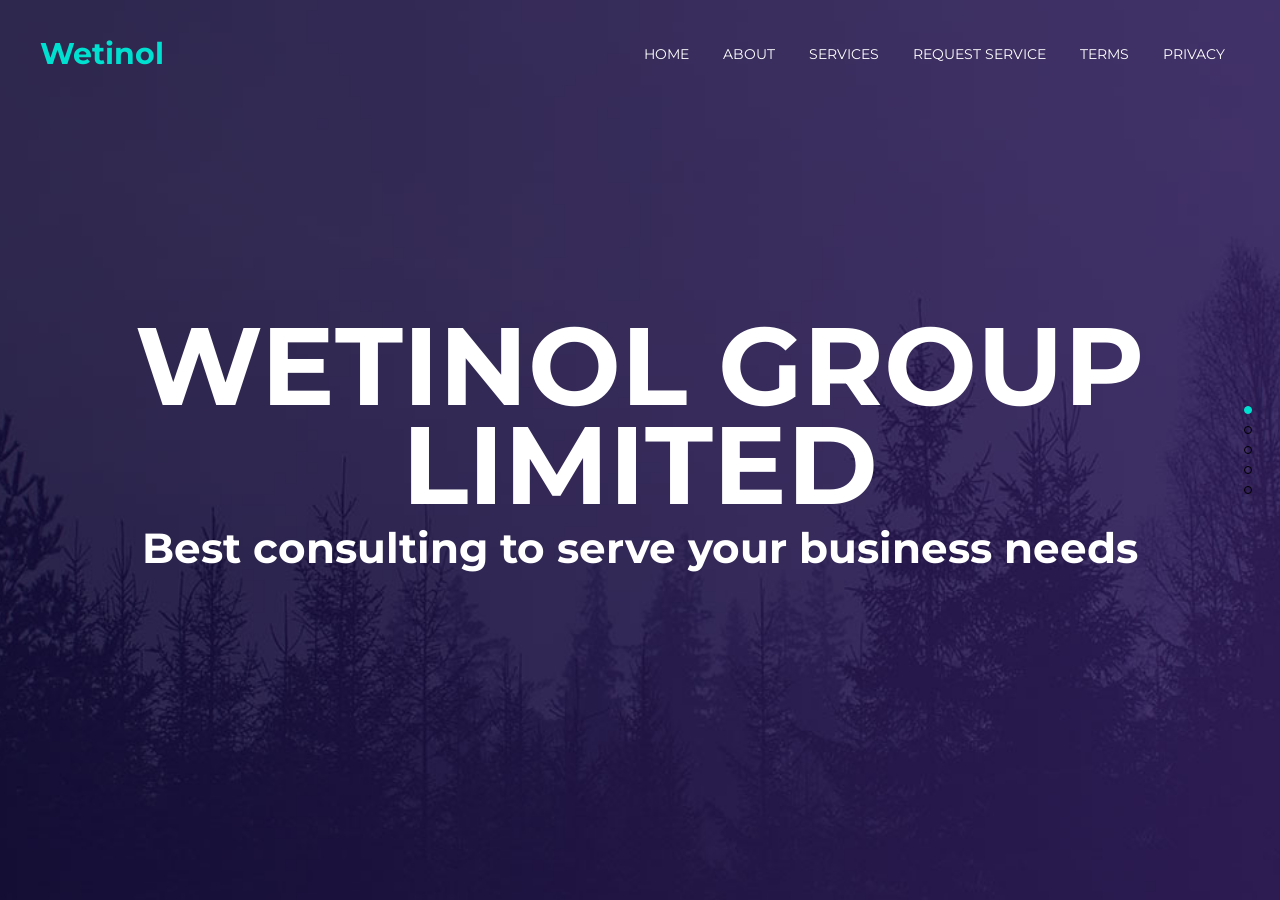
==== index.html @ 094599b5 "full_desktop" ====
<!DOCTYPE html>
<html lang="en">

<head>
    <meta charset="UTF-8">
    <meta name="viewport" content="width=device-width, initial-scale=1.0">
    <title>Wetinol</title>
    <link href="https://fonts.googleapis.com/css2?family=Montserrat:wght@800&display=swap" rel="stylesheet">
    <link rel="preconnect" href="https://fonts.gstatic.com">
    <link href="https://fonts.googleapis.com/css2?family=Montserrat&display=swap" rel="stylesheet">
    <link rel="stylesheet" href="css/jquery.pagepiling.css">
    <link rel="stylesheet" href="css/main.css">
    <link rel="stylesheet" href="css/tearms.css">
</head>


<body>

    <header class="header">

        <div class="container">
            <div class="header__inner">
                <div class="header__logo">
                    <a href="index.html">Wetinol</a>
                </div>
                <nav id="myMenu" class="nav">
                    <a class="nav__link" href="index.html">Home</a>
                    <a class="nav__link" href="#">About</a>
                    <a class="nav__link" href="#">Services</a>
                    <a class="nav__link" href="#">Request Service</a>
                    <a class="nav__link" href="#">Terms</a>
                    <a class="nav__link" href="privacy.html">Privacy</a>
                </nav>
            </div>
        </div>


    </header>

    <div id="pagepiling">

        <!-- Первая секция - НАЧАЛО -->

        <div class="section">
            <div class="top-block">
                <div class="container">
                    <h1 class="top-block__title">
                        WETINOL GROUP LIMITED
                    </h1>
                    <h2 class="top-block__suptitle">Best consulting to serve your
                        business needs</h2>
                </div>
            </div>
        </div>

        <!-- Первая секция - КОНЕЦ -->


        <!-- Вторая секция - НАЧАЛО -->

        <div class="section">
            <div class="block__about">
                <div class="container">
                    <div class="container__about">
                        <div class="container__item">
                            <svg class="about__icon" preserveAspectRatio="xMidYMid meet" data-bbox="5.1 5.1 189.8 189.8"
                                version="1.1" xmlns="http://www.w3.org/2000/svg" viewBox="5.1 5.1 189.8 189.8"
                                role="img">
                                <g>
                                    <path class="st0" d="M100,5.1C47.6,5.1,5.1,47.6,5.1,100c0,52.4,42.5,94.9,94.9,94.9c52.4,0,94.9-42.5,94.9-94.9
                        C194.9,47.6,152.4,5.1,100,5.1z M100,160.4c-33.3,0-60.4-27-60.4-60.4c0-33.3,27-60.4,60.4-60.4c33.3,0,60.4,27,60.4,60.4
                        C160.4,133.3,133.3,160.4,100,160.4z"></path>
                                </g>
                            </svg>
                            <h3 class="title">Variety of service</h3>
                            <p class="text">Check a wide range of services we provide and choose the
                                one that your business is in deep need of.</p>
                        </div>
                        <div class="container__item">
                            <svg class="about__icon" preserveAspectRatio="xMidYMid meet"
                                data-bbox="5.137 5.637 188.725 188.725" version="1.1" xmlns="http://www.w3.org/2000/svg"
                                viewBox="5.137 5.637 188.725 188.725" role="img">
                                <g>
                                    <path class="st0" d="M149.8,80l37.8-37.8c8.3-8.3,8.3-21.9,0-30.3s-21.9-8.3-30.3,0l-37.8,37.8c-8.3,8.3-8.3,21.9,0,30.3
                            S141.4,88.3,149.8,80z"></path>
                                    <path class="st0" d="M49.2,120l-37.8,37.8c-8.3,8.3-8.3,21.9,0,30.3s21.9,8.3,30.3,0l37.8-37.8c8.3-8.3,8.3-21.9,0-30.3
                            S57.6,111.7,49.2,120z"></path>
                                    <path class="st0" d="M149.8,120c-8.3-8.3-21.9-8.3-30.3,0s-8.3,21.9,0,30.3l37.8,37.8c8.3,8.3,21.9,8.3,30.3,0s8.3-21.9,0-30.3
                            L149.8,120z"></path>
                                    <path class="st0" d="M41.7,12c-8.3-8.3-21.9-8.3-30.3,0s-8.3,21.9,0,30.3L49.2,80c8.3,8.3,21.9,8.3,30.3,0s8.3-21.9,0-30.3L41.7,12
                            z"></path>
                                </g>
                            </svg>
                            <h3 class="title">Our vision</h3>
                            <p class="text">Take care of administrative part of your business to help you focus
                                on the creation of your
                                product and competitive advantage.</p>
                        </div>
                        <div class="container__item">
                            <svg class="about__icon" preserveAspectRatio="xMidYMid meet" data-bbox="1 1 198 198"
                                version="1.1" xmlns="http://www.w3.org/2000/svg" viewBox="1 1 198 198" role="img">
                                <g>
                                    <path class="st0" d="M181.9,83H117V18.1C117,8.7,109.4,1,100,1c-9.4,0-17,7.7-17,17.1V83H18.1C8.7,83,1,90.6,1,100
                        c0,9.4,7.7,17,17.1,17H83v64.9c0,9.4,7.6,17.1,17,17.1c9.4,0,17-7.7,17-17.1V117h64.9c9.4,0,17.1-7.6,17.1-17
                        C199,90.6,191.3,83,181.9,83z"></path>
                                </g>
                            </svg>
                            <h3 class="title">Who can we help?</h3>
                            <p class="text">We focus on helping businesses from IT industry (mobile
                                app development, websites management, etc.) with their operations.</p>
                        </div>
                    </div>
                </div>
            </div>
        </div>

        <!-- Вторая секция - КОНЕЦ -->

        <!-- Третья секция - НАЧАЛО -->

        <div class="section">
            <div class="block__services">
                <div class="container">
                    <div class="container__services">
                        <div class="container__item__services">
                            <svg class="about__icon" version="1.1" id="Layer_1" xmlns="http://www.w3.org/2000/svg"
                                xmlns:xlink="http://www.w3.org/1999/xlink" x="0px" y="0px" viewBox="0 0 512.001 512.001"
                                style="enable-background:new 0 0 512.001 512.001;" xml:space="preserve">
                                <g>
                                    <g>
                                        <path d="M269.402,201.258c-36.341,0-65.908,29.567-65.908,65.908c0,36.343,29.567,65.909,65.908,65.909
			c36.344,0,65.911-29.567,65.911-65.909C335.312,230.825,305.746,201.258,269.402,201.258z M269.402,308.136
			c-22.591,0-40.969-18.379-40.969-40.97s18.379-40.969,40.969-40.969c22.591,0,40.971,18.379,40.971,40.969
			S291.994,308.136,269.402,308.136z" />
                                    </g>
                                </g>
                                <g>
                                    <g>
                                        <path d="M510.298,153.212c4.854-35.67-0.718-66.01-16.116-88.421c2.52-5.563,3.935-11.729,3.935-18.223
			c0-24.443-19.885-44.329-44.329-44.329c-16.518,0-30.946,9.089-38.571,22.521c-41.761-2.087-92.892,13.258-145.817,43.833
			C179.038,16.37,97.225,10.097,54.785,52.552C36.34,70.997,26.787,97.389,26.831,129.274C11.065,136.075,0,151.765,0,169.996
			c0,24.443,19.886,44.329,44.329,44.329c0.257,0,0.51-0.015,0.766-0.02c6.818,17.34,15.442,35.057,25.73,52.862
			C18.602,357.528,12.33,439.341,54.783,481.781c18.729,18.734,45.116,27.982,76.527,27.981
			c39.774-0.001,87.601-14.843,138.089-44.02c50.492,29.18,98.314,44.02,138.092,44.02c31.41,0,57.805-9.247,76.536-27.978
			c42.45-42.451,36.167-124.268-16.07-214.624C490.933,227.386,505.548,188.12,510.298,153.212z M453.788,27.178
			c10.691,0,19.39,8.699,19.39,19.39c0,10.691-8.699,19.39-19.39,19.39s-19.39-8.699-19.39-19.39S443.096,27.178,453.788,27.178z
			 M409.567,49.511c1.521,23.075,20.767,41.387,44.221,41.387c8.491,0,16.429-2.404,23.177-6.56
			c9.231,16.76,12.215,39.108,8.622,65.513c-3.856,28.343-15.083,60.193-32.658,93.024c-20.036-30.388-44.115-59.724-71.812-87.423
			c-27.696-27.696-57.041-51.781-87.445-71.834C336.244,60.79,376.448,48.95,409.567,49.511z M44.329,189.386
			c-10.691,0-19.39-8.698-19.39-19.39c0-10.691,8.699-19.39,19.39-19.39c10.691,0,19.39,8.699,19.39,19.39
			C63.72,180.687,55.021,189.386,44.329,189.386z M68.976,206.822c11.861-7.964,19.683-21.498,19.683-36.826
			c0-21.903-15.974-40.137-36.881-43.691c0.505-23.761,7.542-43.018,20.642-56.119c31.886-31.895,98.414-26.287,172.688,13.445
			c-30.398,20.05-59.734,44.131-87.424,71.821c-27.694,27.694-51.776,57.033-71.826,87.432
			C79.345,230.718,73.708,218.664,68.976,206.822z M72.417,464.147c-31.895-31.885-26.287-98.414,13.445-172.686
			c20.049,30.397,44.13,59.733,71.821,87.424c27.691,27.69,57.027,51.771,87.424,71.821
			C170.833,490.435,104.306,496.043,72.417,464.147z M175.319,361.249c-29.709-29.708-55.052-61.328-75.421-94.082
			c20.367-32.753,45.711-64.372,75.421-94.082c29.709-29.709,61.328-55.053,94.082-75.421
			c32.753,20.369,64.373,45.712,94.082,75.421c29.718,29.719,55.058,61.337,75.409,94.082c-20.35,32.743-45.69,64.363-75.409,94.082
			c-29.709,29.709-61.329,55.053-94.082,75.421C236.648,416.302,205.027,390.958,175.319,361.249z M466.392,464.148
			c-31.896,31.893-98.427,26.287-172.7-13.443c30.397-20.049,59.733-44.13,87.424-71.821c27.699-27.699,51.776-57.035,71.811-87.421
			C492.668,365.731,498.283,432.259,466.392,464.148z" />
                                    </g>
                                </g>
                                <g>
                                </g>
                                <g>
                                </g>
                                <g>
                                </g>
                                <g>
                                </g>
                                <g>
                                </g>
                                <g>
                                </g>
                                <g>
                                </g>
                                <g>
                                </g>
                                <g>
                                </g>
                                <g>
                                </g>
                                <g>
                                </g>
                                <g>
                                </g>
                                <g>
                                </g>
                                <g>
                                </g>
                                <g>
                                </g>
                            </svg>
                            <h3 class="title">Utilities, maintenance, internet</h3>
                            <p class="text">You don’t usually pay attention to these that much till one of them breaks
                                down. We will ensure your stable work.</p>
                        </div>
                        <div class="container__item__services">
                            <svg class="about__icon" version="1.1" id="Layer_1" xmlns="http://www.w3.org/2000/svg"
                                xmlns:xlink="http://www.w3.org/1999/xlink" x="0px" y="0px" viewBox="0 0 512 512"
                                style="enable-background:new 0 0 512 512;" xml:space="preserve">
                                <g>
                                    <g>
                                        <path d="M512,89.745C512,40.26,471.74,0,422.255,0c-26.09,0-49.607,11.198-66.02,29.031
			C323.628,14.307,288.815,6.826,252.587,6.826C113.31,6.826,0,120.137,0,259.413S113.31,512,252.587,512
			s252.587-113.31,252.587-252.587c0-36.229-7.48-71.041-22.205-103.649C500.802,139.351,512,115.835,512,89.745z M422.255,25.259
			c35.558,0,64.487,28.929,64.487,64.487c0,35.558-28.929,64.487-64.487,64.487s-64.487-28.929-64.487-64.487
			C357.768,54.187,386.697,25.259,422.255,25.259z M252.587,486.741c-125.349,0-227.328-101.979-227.328-227.328
			S127.238,32.085,252.587,32.085c31.077,0,60.993,6.096,89.123,18.131c-5.881,11.935-9.199,25.35-9.199,39.53
			c0,49.486,40.26,89.744,89.745,89.744c14.18,0,27.595-3.319,39.53-9.199c12.033,28.129,18.129,58.044,18.129,89.123
			C479.915,384.762,377.936,486.741,252.587,486.741z" />
                                    </g>
                                </g>
                                <g>
                                    <g>
                                        <path d="M455.773,77.116h-67.035c-6.974,0-12.629,5.654-12.629,12.629c0,6.975,5.654,12.629,12.629,12.629h67.035
			c6.974,0,12.629-5.654,12.629-12.629C468.402,82.77,462.747,77.116,455.773,77.116z" />
                                    </g>
                                </g>
                                <g>
                                    <g>
                                        <path
                                            d="M330.184,304.615c-0.284-0.021-29.416,1.632-39.988-31.294c5.768-4.406,11.113-9.845,15.875-16.293
			c10.223-13.841,16.889-31.092,19.418-49.746c0.724-0.859,1.331-1.839,1.79-2.93c4.38-10.431,6.601-21.565,6.601-33.09
			c0-44.388-33.609-80.501-74.92-80.501c-10.607,0-20.9,2.387-30.631,7.099c-3.589,0.322-7.107,0.977-10.49,1.955
			c-34.616,10.001-54.211,51.735-43.68,93.032c1.057,4.144,2.402,8.218,3.997,12.11c0.433,1.057,1.014,2.007,1.697,2.85
			c3.937,28.114,17.099,51.604,35.147,65.399c-8.731,32.683-39.724,31.388-40.005,31.408c-29.837,0.96-53.817,25.513-53.817,55.579
			v36.326c0,13.642,11.099,24.741,24.741,24.741h213.324c13.642,0,24.741-11.099,24.741-24.741v-36.326
			C383.984,330.134,360.012,305.583,330.184,304.615z M224.149,121.655c2.464-0.712,5.073-1.134,7.757-1.257
			c1.667-0.076,3.296-0.517,4.774-1.292c7.086-3.723,14.582-5.611,22.279-5.611c27.253,0,49.681,23.249,51.98,52.768
			c-5.669-3.567-12.37-5.639-19.549-5.639h-51.436c-2.23,0-4.346-0.698-6.116-2.021c-1.517-1.133-2.689-2.652-3.388-4.396
			c-2.104-5.239-7.304-8.526-12.935-8.157c-5.657,0.36-10.415,4.289-11.843,9.775c-2.16,8.3-5.974,16.095-11.105,22.929
			C191.163,152.267,203.402,127.649,224.149,121.655z M202.279,204.025c8.012-7.483,14.608-16.383,19.381-26.201
			c5.422,3.626,11.71,5.533,18.295,5.533h51.436c5.442,0,10.163,3.106,12.511,7.633c-0.191,29.817-12.848,55.435-30.856,66.673
			c-0.572,0.274-8.891,6.087-20.415,6.087C228.273,263.75,206.861,237.915,202.279,204.025z M286.186,310.09
			c-9.668,7.032-21.4,10.923-33.555,10.923c-12.175,0-23.926-3.902-33.603-10.956c7.509-7.105,13.279-16.046,16.571-26.121
			c5.474,1.663,11.176,2.547,17.029,2.547c5.797,0,11.47-0.871,16.954-2.511C272.885,294.048,278.665,302.987,286.186,310.09z
			 M361.254,396.52h-0.003c0,1.108-0.9,2.008-2.008,2.008H145.919c-1.108,0-2.008-0.9-2.008-2.008v-36.326
			c0-18.137,14.755-32.892,32.892-32.892c0.261,0,13.943-0.784,22.071-4.389c14.616,13.328,33.782,20.833,53.758,20.833
			c19.963,0,39.119-7.498,53.733-20.812c8.914,4.03,21.731,4.369,21.997,4.369c18.136,0,32.892,14.755,32.892,32.892V396.52z" />
                                    </g>
                                </g>
                                <g>
                                </g>
                                <g>
                                </g>
                                <g>
                                </g>
                                <g>
                                </g>
                                <g>
                                </g>
                                <g>
                                </g>
                                <g>
                                </g>
                                <g>
                                </g>
                                <g>
                                </g>
                                <g>
                                </g>
                                <g>
                                </g>
                                <g>
                                </g>
                                <g>
                                </g>
                                <g>
                                </g>
                                <g>
                                </g>
                            </svg>
                            <h3 class="title">Managerial accounting</h3>
                            <p class="text">You don’t have to remember all the accounting rules and terms. Our finance
                                and accounting team knows how to do it faster and better for you!</p>
                        </div>
                        <div class="container__item__services">
                            <svg class="about__icon" version="1.1" id="Layer_1" xmlns="http://www.w3.org/2000/svg"
                                xmlns:xlink="http://www.w3.org/1999/xlink" x="0px" y="0px" viewBox="0 0 511.999 511.999"
                                style="enable-background:new 0 0 511.999 511.999;" xml:space="preserve">
                                <g>
                                    <g>
                                        <path d="M430.475,0H133.634c-35.008,0-63.488,28.482-63.488,63.49v385.02c0,35.009,28.481,63.49,63.49,63.49h296.84
			c6.284,0,11.379-5.094,11.379-11.379c0-0.241-0.022-0.477-0.036-0.715c0.015-0.238,0.036-0.473,0.036-0.715v-383.59V11.379
			C441.854,5.094,436.758,0,430.475,0z M122.256,487.614c-16.938-4.939-29.352-20.593-29.352-39.103V112.144
			c8.266,6.931,18.317,11.789,29.352,13.795V487.614z M133.634,104.221c-22.459,0-40.731-18.273-40.731-40.731
			s18.273-40.731,40.731-40.731h248.188c-9.251,11.033-14.836,25.24-14.836,40.731s5.585,29.698,14.836,40.731h-25.307h-63.669
			H133.634z M345.134,126.98v66.762l-13.588-10.118c-4.035-3.005-9.564-3.004-13.599,0.005l-13.724,10.234V126.98H345.134z
			 M419.096,489.241H145.013V126.98h136.452v89.563c0,4.305,2.429,8.241,6.277,10.171c1.614,0.81,3.361,1.208,5.101,1.208
			c2.408,0,4.801-0.764,6.805-2.258l25.108-18.724l24.962,18.588c3.452,2.571,8.059,2.973,11.903,1.042
			c3.846-1.931,6.273-5.866,6.273-10.169v-89.422h51.202V489.241z M419.096,102.593C402.158,97.655,389.743,82,389.743,63.489
			s12.415-34.164,29.352-39.102V102.593z" />
                                    </g>
                                </g>
                                <g>
                                    <g>
                                        <path d="M337.873,272.456H226.235c-6.285,0-11.379,5.094-11.379,11.379c0,6.286,5.096,11.379,11.379,11.379h111.638
			c6.284,0,11.379-5.094,11.379-11.379S344.156,272.456,337.873,272.456z" />
                                    </g>
                                </g>
                                <g>
                                    <g>
                                        <path d="M369.673,343.765H194.435c-6.285,0-11.379,5.094-11.379,11.379s5.094,11.379,11.379,11.379h175.238
			c6.284,0,11.379-5.094,11.379-11.379S375.958,343.765,369.673,343.765z" />
                                    </g>
                                </g>
                                <g>
                                </g>
                                <g>
                                </g>
                                <g>
                                </g>
                                <g>
                                </g>
                                <g>
                                </g>
                                <g>
                                </g>
                                <g>
                                </g>
                                <g>
                                </g>
                                <g>
                                </g>
                                <g>
                                </g>
                                <g>
                                </g>
                                <g>
                                </g>
                                <g>
                                </g>
                                <g>
                                </g>
                                <g>
                                </g>
                            </svg>
                            <h3 class="title">Assistance with corporate governance</h3>
                            <p class="text">We have plenty of corporate administrators as our partners and we have a
                                huge experience in conducting international and worldwide businesses.</p>
                        </div>
                        <div class="container__item__services">
                            <svg class="about__icon" version="1.1" id="Layer_1" xmlns="http://www.w3.org/2000/svg"
                                xmlns:xlink="http://www.w3.org/1999/xlink" x="0px" y="0px" viewBox="0 0 512.002 512.002"
                                style="enable-background:new 0 0 512.002 512.002;" xml:space="preserve">
                                <g>
                                    <g>
                                        <path d="M72.434,97.054c-16.334,0-29.624,13.29-29.624,29.624c0,16.335,13.29,29.625,29.624,29.625s29.624-13.29,29.624-29.625
			C102.058,110.344,88.768,97.054,72.434,97.054z M72.434,134.991c-4.584,0-8.313-3.73-8.313-8.314s3.729-8.313,8.313-8.313
			c4.584,0,8.313,3.728,8.313,8.313S77.017,134.991,72.434,134.991z" />
                                    </g>
                                </g>
                                <g>
                                    <g>
                                        <path d="M491.813,187.618v-75.237c0-14.565-11.853-26.43-26.432-26.447l-333.163-0.167c-2.603-3.786-5.579-7.359-8.926-10.66
			C109.384,61.39,90.973,53.966,71.409,54.255C32.267,54.797,0.234,87.091,0.001,126.241c-0.068,11.602,2.674,23.157,7.93,33.42
			c0.104,0.204,17.329,29.086,17.329,29.086v242.348c0,14.577,11.86,26.437,26.432,26.437l413.663,0.224
			c14.589,0,26.458-11.865,26.458-26.448V291.324c0,0,12.153-20.381,12.257-20.586c5.188-10.129,7.931-21.534,7.931-32.982
			C512,218.887,504.835,201.169,491.813,187.618z M418.955,107.222l-51.448,51.448l-51.5-51.5L418.955,107.222z M353.943,172.233
			l-89.665,89.665l-32.784-32.784c-0.002-0.002-0.003-0.003-0.005-0.005s-0.003-0.003-0.005-0.005l-24.592-24.592l89.665-89.664
			L353.943,172.233z M175.387,298.777l49.322-49.322l63.367,63.367l-49.322,49.322L175.387,298.777z M187.409,337.923
			l-55.327,55.326l-44.332-44.333l55.326-55.326L187.409,337.923z M136.932,159.661c5.188-10.129,7.931-21.534,7.931-32.982
			c0-6.725-0.928-13.298-2.686-19.596l134.953,0.068l-83.799,83.799l-30.007-30.007c-3.746-3.744-9.817-3.744-13.563,0
			c-3.745,3.745-3.745,9.818,0,13.564l61.386,61.386l-49.322,49.322l-39.946-39.946c-3.745-3.744-9.817-3.744-13.563,0
			c-3.745,3.746-3.745,9.818,0,13.564l21.196,21.196l-82.94,82.939V224.465l7.568,12.684c3.881,6.504,10.719,10.387,18.292,10.387
			s14.411-3.883,18.292-10.386C90.723,237.149,136.828,159.865,136.932,159.661z M26.75,149.652
			c-3.657-7.251-5.487-15.082-5.438-23.284c0.164-27.63,22.769-50.421,50.39-50.804c13.817-0.17,26.808,5.036,36.624,14.717
			c3.38,3.334,6.224,7.059,8.518,11.065c0.099,0.191,0.209,0.374,0.32,0.557c4.165,7.492,6.388,15.956,6.388,24.777
			c0,8.091-1.83,15.818-5.439,22.974L72.443,226.23L26.75,149.652z M51.698,436.221c-2.826,0-5.125-2.298-5.125-5.125v-41.002
			l27.614-27.614l73.793,73.794L51.698,436.221z M175.12,436.287l-29.476-29.476l55.327-55.326l84.861,84.862L175.12,436.287z
			 M252.317,375.706l49.322-49.322l35.816,35.816l-49.322,49.322L252.317,375.706z M312.972,436.362l-11.277-11.277l49.322-49.322
			l60.653,60.653L312.972,436.362z M465.361,436.444l-26.55-0.014l-74.23-74.23l22.341-22.341c3.746-3.746,3.746-9.818,0-13.564
			c-3.745-3.744-9.817-3.744-13.563,0l-22.342,22.342l-42.592-42.592c-0.002-0.002-0.003-0.003-0.005-0.005
			c-0.002-0.002-0.003-0.003-0.005-0.005l-30.573-30.574l36.354-36.354l18.838,18.838c2.081,2.08,4.808,3.121,7.535,3.121
			s5.455-1.041,7.535-3.121c4.161-4.161,4.161-10.908,0-15.071l-18.838-18.838l116.8-116.8l19.297,0.01
			c2.832,0.003,5.137,2.307,5.137,5.135v59.841c-9.847-4.663-20.706-7.058-31.956-6.888c-39.142,0.543-71.174,32.835-71.406,71.986
			c-0.068,11.602,2.674,23.157,7.93,33.42c0.104,0.203,46.209,77.488,46.209,77.488c3.881,6.504,10.719,10.387,18.293,10.387
			c7.573,0,14.411-3.882,18.291-10.386l12.64-21.185v104.265h0.003C470.501,434.14,468.192,436.444,465.361,436.444z M485.25,260.73
			l-13.449,22.55c-0.004,0.009-0.011,0.017-0.015,0.026l-32.207,54.001l-45.691-76.578c-3.657-7.251-5.487-15.082-5.438-23.284
			c0.163-27.63,22.769-50.42,50.391-50.803c13.79-0.188,26.807,5.035,36.622,14.716c9.818,9.683,15.226,22.61,15.226,36.399
			C490.689,245.848,488.859,253.575,485.25,260.73z" />
                                    </g>
                                </g>
                                <g>
                                    <g>
                                        <path
                                            d="M439.571,208.133c-16.335,0-29.624,13.29-29.624,29.625c0,16.334,13.29,29.624,29.624,29.624
			c16.335,0,29.624-13.29,29.624-29.624C469.195,221.421,455.906,208.133,439.571,208.133z M439.571,246.069
			c-4.584,0-8.313-3.728-8.313-8.313s3.728-8.314,8.313-8.314s8.313,3.73,8.313,8.314S444.155,246.069,439.571,246.069z" />
                                    </g>
                                </g>
                                <g>
                                </g>
                                <g>
                                </g>
                                <g>
                                </g>
                                <g>
                                </g>
                                <g>
                                </g>
                                <g>
                                </g>
                                <g>
                                </g>
                                <g>
                                </g>
                                <g>
                                </g>
                                <g>
                                </g>
                                <g>
                                </g>
                                <g>
                                </g>
                                <g>
                                </g>
                                <g>
                                </g>
                                <g>
                                </g>
                            </svg>

                            <h3 class="title">Rent of premises</h3>
                            <p class="text">Can’t find a good place for your team? We will find a perfect working space
                                for every kind of team.</p>
                        </div>
                        <div class="container__item__services">
                            <svg class="about__icon" version="1.1" id="Layer_1" xmlns="http://www.w3.org/2000/svg"
                                xmlns:xlink="http://www.w3.org/1999/xlink" x="0px" y="0px" viewBox="0 0 511.999 511.999"
                                style="enable-background:new 0 0 511.999 511.999;" xml:space="preserve">
                                <g>
                                    <g>
                                        <path d="M509.273,298.297l-32.658-116.62c-6.306-22.534-21.891-41.531-42.76-52.122c-20.87-10.592-45.406-11.956-67.32-3.739
                           c-16.022,6.013-29.628,16.583-39.338,30.558c0,0-0.046,0.037-0.14,0.037H185.45c-0.085,0-0.13-0.03-0.134-0.03
                           c-9.707-13.981-23.309-24.551-39.341-30.567c-21.915-8.211-46.453-6.85-67.321,3.742c-20.864,10.59-36.448,29.587-42.754,52.119
                           L3.242,298.296c-10.789,38.513,6.053,75.722,40.048,88.478c8.556,3.208,17.548,4.722,26.513,4.722
                           c29.164-0.001,58.001-16.026,70.304-41.855l15.67-32.794c9.656,12.936,25.042,20.962,41.742,20.962
                           c22.775,0,42.735-14.858,49.559-36.094h18.302c6.823,21.236,26.777,36.094,49.548,36.094c16.709,0,32.102-8.035,41.756-20.98
                           l15.708,32.8c7.92,16.626,21.687,29.581,38.764,36.476c17.078,6.896,35.982,7.134,53.232,0.668
                           c17.246-6.47,31.332-19.08,39.663-35.506C512.38,334.845,514.235,316.034,509.273,298.297z M485.259,341.736
                           c-5.94,11.709-15.98,20.698-28.27,25.309c-12.294,4.607-25.77,4.438-37.944-0.477c-12.173-4.916-21.986-14.149-27.641-26.02
                           l-21.904-45.739c-2.412-5.037-7.578-8.087-13.16-7.805c-5.561,0.295-10.355,3.873-12.212,9.115
                           c-4.37,12.334-16.105,20.621-29.199,20.621c-14.772,0-27.553-10.5-30.388-24.968c-1.264-6.447-6.942-11.127-13.501-11.127h-29.617
                           c-6.56,0-12.238,4.68-13.503,11.129c-2.835,14.466-15.621,24.966-30.4,24.966c-13.091,0-24.824-8.284-29.197-20.614
                           c-1.859-5.243-6.655-8.82-12.218-9.113c-5.575-0.299-10.749,2.775-13.157,7.816l-21.856,45.738
                           c-11.385,23.899-44.281,36.271-70.401,26.478c-23.884-8.961-35.05-34.895-27.159-63.067l32.659-116.624
                           c4.79-17.115,16.154-30.969,32.001-39.012c8.977-4.556,18.61-6.851,28.3-6.851c7.418,0,14.871,1.344,22.086,4.049
                           c12,4.504,22.178,12.407,29.432,22.856c3.95,5.687,10.47,9.082,17.44,9.082h141.606c6.969,0,13.487-3.392,17.435-9.075
                           c7.265-10.455,17.448-18.361,29.443-22.863c16.64-6.238,34.534-5.244,50.386,2.8c15.849,8.043,27.215,21.898,32.005,39.014
                           l32.657,116.62C492.521,316.618,491.197,330.028,485.259,341.736z" />
                                    </g>
                                </g>
                                <g>
                                    <g>
                                        <circle cx="396.962" cy="187.214" r="13.31" />
                                    </g>
                                </g>
                                <g>
                                    <g>
                                        <circle cx="396.962" cy="250.064" r="13.311" />
                                    </g>
                                </g>
                                <g>
                                    <g>
                                        <circle cx="365.537" cy="218.639" r="13.311" />
                                    </g>
                                </g>
                                <g>
                                    <g>
                                        <circle cx="428.388" cy="218.639" r="13.311" />
                                    </g>
                                </g>
                                <g>
                                    <g>
                                        <path d="M147.177,208.102h-18.653v-18.653c0-5.818-4.716-10.535-10.535-10.535c-5.818,0-10.535,4.716-10.535,10.535v18.653H88.801
                           c-5.818,0-10.535,4.716-10.535,10.535c0,5.818,4.716,10.535,10.535,10.535h18.653v18.653c0,5.818,4.716,10.535,10.535,10.535
                           c5.818,0,10.535-4.716,10.535-10.535v-18.653h18.653c5.818,0,10.535-4.716,10.535-10.535
                           C157.711,212.818,152.995,208.102,147.177,208.102z" />
                                    </g>
                                </g>
                                <g>
                                    <g>
                                        <path d="M232.033,208.102h-11.524c-5.818,0-10.535,4.716-10.535,10.535c0,5.818,4.716,10.535,10.535,10.535h11.524
                           c5.818,0,10.535-4.716,10.535-10.535C242.567,212.818,237.851,208.102,232.033,208.102z" />
                                    </g>
                                </g>
                                <g>
                                    <g>
                                        <path d="M291.993,208.102h-11.524c-5.818,0-10.535,4.716-10.535,10.535c0,5.818,4.716,10.535,10.535,10.535h11.524
                           c5.818,0,10.535-4.716,10.535-10.535C302.528,212.818,297.811,208.102,291.993,208.102z" />
                                    </g>
                                </g>
                                <g>
                                    <g>
                                        <path d="M197.52,264.538c-11.696,0-21.211,9.515-21.211,21.211c0,11.697,9.515,21.212,21.211,21.212
                           c11.697,0,21.212-9.515,21.212-21.212C218.731,274.053,209.216,264.538,197.52,264.538z M197.52,291.159
                           c-2.982,0-5.409-2.426-5.409-5.41c0-2.982,2.426-5.409,5.409-5.409c2.983,0,5.41,2.426,5.41,5.409
                           C202.929,288.732,200.503,291.159,197.52,291.159z" />
                                    </g>
                                </g>
                                <g>
                                    <g>
                                        <path d="M314.927,264.538c-11.696,0-21.211,9.515-21.211,21.211c0,11.697,9.515,21.212,21.211,21.212
                           c11.696,0,21.211-9.515,21.211-21.212C336.138,274.053,326.623,264.538,314.927,264.538z M314.927,291.159
                           c-2.982,0-5.409-2.426-5.409-5.41c0-2.982,2.426-5.409,5.409-5.409s5.409,2.426,5.409,5.409
                           C320.336,288.732,317.91,291.159,314.927,291.159z" />
                                    </g>
                                </g>
                                <g>
                                </g>
                                <g>
                                </g>
                                <g>
                                </g>
                                <g>
                                </g>
                                <g>
                                </g>
                                <g>
                                </g>
                                <g>
                                </g>
                                <g>
                                </g>
                                <g>
                                </g>
                                <g>
                                </g>
                                <g>
                                </g>
                                <g>
                                </g>
                                <g>
                                </g>
                                <g>
                                </g>
                                <g>
                                </g>
                            </svg>
                            <h3 class="title">Meals and entertainment</h3>
                            <p class="text">In order to work on full capacity, you need a good relaxation. If you need
                                someone to organize a business trip, corporate party or a trip abroad for your top
                                performers, we will arrange it that way that it will stay deep in your memory.</p>
                        </div>
                        <div class="container__item__services">
                            <svg class="about__icon" version="1.1" id="Layer_1" xmlns="http://www.w3.org/2000/svg"
                                xmlns:xlink="http://www.w3.org/1999/xlink" x="0px" y="0px" viewBox="0 0 512.001 512.001"
                                style="enable-background:new 0 0 512.001 512.001;" xml:space="preserve">
                                <g>
                                    <g>
                                        <path d="M270.948,302.936c-10.562-14.943-27.525-24.074-45.713-24.765c-0.385-0.043-0.775-0.067-1.171-0.067
			c-23.135,0-42.252-17.484-44.859-39.93c6.661-4.851,12.807-11.007,18.254-18.381c11.015-14.913,18.165-33.547,20.816-53.698
			c0.812-0.883,1.496-1.911,1.987-3.081c4.664-11.106,7.029-22.963,7.029-35.242c0-47.221-35.702-85.637-79.584-85.637
			c-11.349,0-22.36,2.578-32.768,7.665c-3.891,0.328-7.704,1.028-11.365,2.088c-36.686,10.599-57.421,54.957-46.22,98.88
			c1.127,4.419,2.56,8.765,4.262,12.916c0.464,1.134,1.114,2.13,1.88,3c4.225,31.022,18.908,56.833,38.989,71.434
			c-2.581,22.474-21.712,39.988-44.867,39.988c-0.356,0-0.708,0.019-1.056,0.053C25.185,279.268,0,305.121,0,336.763v63.14
			c0,5.891,4.775,10.666,10.666,10.666h188.451c5.89,0,10.666-4.775,10.666-10.666s-4.776-10.666-10.666-10.666H21.331v-52.475
			c0-20.585,16.746-37.33,37.33-37.33c0.356,0,0.708-0.019,1.056-0.053c7.683-0.24,15.04-1.786,21.858-4.429l50.497,72.883
			c1.992,2.875,5.268,4.592,8.767,4.592c3.499,0,6.775-1.716,8.767-4.592l50.498-72.883c6.819,2.643,14.175,4.189,21.858,4.429
			c0.348,0.034,0.7,0.053,1.056,0.053c12.105,0,23.511,5.912,30.51,15.815c2.078,2.94,5.372,4.51,8.719,4.51
			c2.128,0,4.277-0.636,6.147-1.957C273.205,314.402,274.347,307.746,270.948,302.936z M109.492,72.377
			c2.798-0.808,5.757-1.288,8.796-1.425c1.566-0.07,3.094-0.484,4.482-1.213c7.926-4.164,16.314-6.276,24.933-6.276
			c31.47,0,57.174,27.694,58.204,62.162c-6.414-4.85-14.393-7.733-23.035-7.733h-55.779c-2.778,0-5.416-0.872-7.625-2.521
			c-1.891-1.411-3.351-3.305-4.224-5.482c-2.015-5.014-7-8.146-12.383-7.806c-5.416,0.347-9.973,4.111-11.338,9.361
			c-2.721,10.453-7.801,20.188-14.708,28.455C71.283,108.973,85.213,79.392,109.492,72.377z M84.479,162.705
			c9.316-8.54,16.855-18.89,22.119-30.32c0.036,0.027,0.073,0.054,0.11,0.081c5.925,4.422,12.973,6.758,20.384,6.758h55.779
			c6.7,0,12.487,3.92,15.234,9.577c-0.071,22.157-6.384,42.854-17.806,58.315c-10.771,14.58-24.785,22.61-39.462,22.61
			c-13.583,0-26.807-7.017-37.236-19.757C93.483,197.61,86.788,180.974,84.479,162.705z M140.838,343.031l-40.817-58.912
			c10.95-9.086,18.932-21.616,22.307-35.908c5.943,1.86,12.141,2.848,18.509,2.848c6.334,0,12.537-0.961,18.52-2.817
			c3.379,14.278,11.358,26.796,22.3,35.876L140.838,343.031z" />
                                    </g>
                                </g>
                                <g>
                                    <g>
                                        <path d="M455.441,337.455c-0.348-0.034-0.7-0.053-1.056-0.053c-23.167,0-42.305-17.531-44.871-40.023
			c13.062-9.512,23.832-23.774,30.931-41.119c1.016,3.324,3.617,6.008,7.039,7.069c1.04,0.322,2.104,0.479,3.157,0.479
			c3.232,0,6.36-1.473,8.417-4.114c14.881-19.112,22.616-43.986,21.784-70.041c-0.818-25.56-9.803-49.555-25.303-67.563
			c-15.869-18.438-36.819-28.699-59.012-28.911c-1.177-0.048-4.104,0.053-4.577,0.082c-11.402-5.172-23.45-7.588-35.858-7.194
			c-25.625,0.819-49.196,13.591-66.369,35.963c-16.688,21.741-25.355,50.098-24.404,79.85c0.161,5.041,0.559,9.683,1.203,14.103
			c1.737,12.679,5.23,24.822,10.381,36.091c1.639,3.587,5.124,5.977,9.06,6.213c3.923,0.237,7.681-1.718,9.739-5.083
			c0.858-1.403,1.961-3.152,3.178-4.866c4.755,14.445,12.024,27.423,21.253,37.669c3.937,4.371,8.189,8.173,12.667,11.416
			c-2.586,22.469-21.715,39.977-44.866,39.977c-0.356,0-0.708,0.019-1.056,0.053c-31.374,1.112-56.558,26.967-56.558,58.607v63.14
			c0,5.891,4.776,10.666,10.666,10.666h260.346c5.89,0,10.666-4.775,10.666-10.666v-63.14
			C512,364.422,486.815,338.568,455.441,337.455z M290.112,225.625c-1.052-4.108-1.876-8.321-2.467-12.626
			c-0.54-3.708-0.868-7.568-1.003-11.799c-0.794-24.837,6.31-48.341,20.004-66.18c13.208-17.208,31.01-27.02,50.128-27.631
			c0.639-0.021,14.387-0.795,28.421,6.277c1.569,0.79,3.377,1.157,5.138,1.107c0.202-0.006,5.677-0.265,5.836-0.263
			c16.02,0.106,31.362,7.741,43.203,21.497c12.331,14.328,19.487,33.622,20.149,54.329c0.359,11.247-1.221,22.18-4.567,32.239
			c-1.008-2.686-2.132-5.331-3.369-7.932c-10.298-21.91-27.633-38.881-48.812-47.788c-2.683-1.128-5.709-1.111-8.378,0.047
			c-2.67,1.157-4.75,3.355-5.759,6.085c-1.42,3.836-3.14,7.573-5.116,11.106c-5.584,9.986-16.842,15.927-29.361,15.489
			c-1.879-0.064-3.786-0.067-5.666-0.007c-9.223,0.295-18.217,2.053-26.78,5.242C313.255,208.009,299.041,216.018,290.112,225.625z
			 M316.351,231.43c4.044-2.709,8.347-4.94,12.853-6.643c6.344-2.362,13.063-3.672,19.97-3.893c1.41-0.046,2.838-0.044,4.246,0.005
			c20.594,0.705,39.217-9.405,48.718-26.396c0.584-1.045,1.152-2.106,1.701-3.177c9.728,5.993,18.043,14.44,24.295,24.692
			c-0.054,0.316-0.1,0.633-0.126,0.959c-1.636,20.237-8.617,38.809-19.658,52.295c-10.429,12.741-23.653,19.757-37.236,19.757
			C346.004,289.027,323.666,265.158,316.351,231.43z M352.654,307.492c6.003,1.876,12.194,2.866,18.46,2.866
			c6.384,0,12.597-0.994,18.555-2.864c4.284,18.163,16.029,33.466,31.818,42.495c-6.159,22.255-26.627,38.258-50.324,38.258
			c-23.699,0-44.166-16.004-50.324-38.26C336.626,340.96,348.371,325.656,352.654,307.492z M490.669,448.537H251.654v-52.475
			c0-20.583,16.746-37.33,37.33-37.33c0.356,0,0.708-0.019,1.056-0.053c3.673-0.115,7.274-0.519,10.775-1.209
			c9.265,30.416,37.613,52.11,70.347,52.11c32.734,0,61.081-21.694,70.348-52.109c3.5,0.69,7.101,1.094,10.773,1.208
			c0.348,0.034,0.7,0.053,1.056,0.053c20.584,0,37.33,16.746,37.33,37.33V448.537z" />
                                    </g>
                                </g>
                                <g>
                                </g>
                                <g>
                                </g>
                                <g>
                                </g>
                                <g>
                                </g>
                                <g>
                                </g>
                                <g>
                                </g>
                                <g>
                                </g>
                                <g>
                                </g>
                                <g>
                                </g>
                                <g>
                                </g>
                                <g>
                                </g>
                                <g>
                                </g>
                                <g>
                                </g>
                                <g>
                                </g>
                                <g>
                                </g>
                            </svg>

                            <h3 class="title">Recruiting and HR</h3>
                            <p class="text">Human capital of the firm defines its core advantages and future
                                perspectives. Let us find candidates that will bring your company on the new level.</p>
                        </div>
                        <div class="container__item__services">
                            <svg class="about__icon" version="1.1" id="Layer_1" xmlns="http://www.w3.org/2000/svg"
                                xmlns:xlink="http://www.w3.org/1999/xlink" x="0px" y="0px" viewBox="0 0 512 512"
                                style="enable-background:new 0 0 512 512;" xml:space="preserve">
                                <g>
                                    <g>
                                        <path
                                            d="M397.736,78.378c6.824,0,12.358-5.533,12.358-12.358V27.027C410.094,12.125,397.977,0,383.08,0H121.641
			c-3.277,0-6.42,1.303-8.739,3.62L10.527,105.995c-2.317,2.317-3.62,5.461-3.62,8.738v370.239C6.908,499.875,19.032,512,33.935,512
			h349.144c14.897,0,27.014-12.125,27.014-27.027V296.289c0.001-6.824-5.532-12.358-12.357-12.358
			c-6.824,0-12.358,5.533-12.358,12.358v188.684c0,1.274-1.031,2.311-2.297,2.311H33.936c-1.274,0-2.311-1.037-2.311-2.311v-357.88
			h75.36c14.898,0,27.016-12.12,27.016-27.017V24.716H383.08c1.267,0,2.297,1.037,2.297,2.311V66.02
			C385.377,72.845,390.911,78.378,397.736,78.378z M109.285,100.075c0,1.269-1.032,2.301-2.3,2.301H49.107l60.178-60.18V100.075z" />
                                    </g>
                                </g>
                                <g>
                                    <g>
                                        <path d="M492.865,100.396l-14.541-14.539c-16.304-16.304-42.832-16.302-59.138,0L303.763,201.28H103.559
			c-6.825,0-12.358,5.533-12.358,12.358c0,6.825,5.533,12.358,12.358,12.358h175.488l-74.379,74.379H103.559
			c-6.825,0-12.358,5.533-12.358,12.358s5.533,12.358,12.358,12.358h76.392l-0.199,0.199c-1.508,1.508-2.598,3.379-3.169,5.433
			l-19.088,68.747h-53.936c-6.825,0-12.358,5.533-12.358,12.358s5.533,12.358,12.358,12.358h63.332c0.001,0,2.709-0.306,3.107-0.41
			c0.065-0.017,77.997-21.642,77.997-21.642c2.054-0.57,3.926-1.662,5.433-3.169l239.438-239.435
			C509.168,143.228,509.168,116.7,492.865,100.396z M184.644,394.073l10.087-36.326l26.24,26.24L184.644,394.073z M244.69,372.752
			l-38.721-38.721l197.648-197.648l38.722,38.721L244.69,372.752z M475.387,142.054l-15.571,15.571l-38.722-38.722l15.571-15.571
			c6.669-6.668,17.517-6.667,24.181,0l14.541,14.541C482.054,124.54,482.054,135.388,475.387,142.054z" />
                                    </g>
                                </g>
                                <g>
                                </g>
                                <g>
                                </g>
                                <g>
                                </g>
                                <g>
                                </g>
                                <g>
                                </g>
                                <g>
                                </g>
                                <g>
                                </g>
                                <g>
                                </g>
                                <g>
                                </g>
                                <g>
                                </g>
                                <g>
                                </g>
                                <g>
                                </g>
                                <g>
                                </g>
                                <g>
                                </g>
                                <g>
                                </g>
                            </svg>

                            <h3 class="title">Legal consulting</h3>
                            <p class="text">Your business has to comply with a wide range of laws and regulations. Our
                                best experts will help you do it easier with their expertise.</p>
                        </div>
                        <div class="container__item__services">
                            <svg class="about__icon" version="1.1" id="Layer_1" xmlns="http://www.w3.org/2000/svg"
                                xmlns:xlink="http://www.w3.org/1999/xlink" x="0px" y="0px" viewBox="0 0 512 512"
                                style="enable-background:new 0 0 512 512;" xml:space="preserve">
                                <g>
                                    <g>
                                        <path d="M472.08,81.12c-26.96-27.572-63.022-42.757-101.546-42.757c-37.93,0-73.593,14.773-100.421,41.602L256.267,93.82
			l-13.859-13.859c-26.826-26.826-62.482-41.599-100.401-41.599c-37.931,0-73.593,14.773-100.417,41.599
			C14.77,106.78,0,142.439,0,180.37s14.77,73.59,41.59,100.409L219.072,458.26c10.253,10.251,23.717,15.377,37.184,15.377
			c13.464-0.001,26.931-5.126,37.181-15.376l176.339-176.323C525.161,226.551,526.195,136.466,472.08,81.12z M451.183,263.346
			L274.845,439.671c-10.251,10.25-26.931,10.25-37.181-0.001L60.181,262.186c-21.854-21.853-33.889-50.909-33.889-81.817
			s12.035-59.964,33.889-81.818c21.858-21.859,50.918-33.897,81.826-33.897c30.896,0,59.95,12.038,81.809,33.897l13.866,13.866
			l-21.233,21.249c-5.132,5.136-5.128,13.459,0.007,18.591c2.567,2.565,5.929,3.847,9.292,3.847c3.367,0,6.732-1.286,9.299-3.854
			l53.658-53.7c21.859-21.859,50.918-33.897,81.826-33.897c31.389,0,60.775,12.376,82.747,34.847
			C497.374,144.597,496.433,218.097,451.183,263.346z" />
                                    </g>
                                </g>
                                <g>
                                    <g>
                                        <path d="M466.29,174.403c-1.445-23.38-11.35-45.366-27.891-61.909c-11.712-11.712-26.245-20.222-42.026-24.615
			c-6.995-1.946-14.242,2.147-16.188,9.142c-1.946,6.994,2.147,14.242,9.142,16.188c11.427,3.179,21.967,9.36,30.482,17.875
			c12.004,12.004,19.192,27.963,20.241,44.938c0.431,6.971,6.218,12.336,13.109,12.336c0.272,0,0.547-0.008,0.823-0.026
			C461.228,187.887,466.738,181.65,466.29,174.403z" />
                                    </g>
                                </g>
                                <g>
                                </g>
                                <g>
                                </g>
                                <g>
                                </g>
                                <g>
                                </g>
                                <g>
                                </g>
                                <g>
                                </g>
                                <g>
                                </g>
                                <g>
                                </g>
                                <g>
                                </g>
                                <g>
                                </g>
                                <g>
                                </g>
                                <g>
                                </g>
                                <g>
                                </g>
                                <g>
                                </g>
                                <g>
                                </g>
                            </svg>

                            <h3 class="title">You can ask for more…</h3>
                            <p class="text">We are not limited only to these services. We also provide marketing and
                                online advertising, procurement of fixed assets, trainings, arrangement of conferences
                                and much more. Just tell us what service you need in the contact form.</p>
                        </div>
                    </div>
                </div>
            </div>
        </div>


        <!-- Третья секция - КОНЕЦ -->

        <!-- Четвертая секция - НАЧАЛО -->

        <div class="section">
            <div class="block__request">
                <div class="container">
                   <div class="contact__form">
                      <div class="contact__wrapper">
                          <h3>Request Services </h3>
                          <div class="line"></div>
                        <p class="p2">To discuss possible cooperation and negotiate terms, please fill in the form below.</p>
                          <form action="" name="newform" method="POST">
                              <div class="form__inputs">
                                  <p>Name <span class="red">*</span>
                                    <input required class="input__name" type="text"></p>
                                  <p>Email address<span class="red">*</span>
                                    <input required class="input__email" type="email"></p>
                              </div>
                              <p>Message <span class="red">*</span><textarea required  class="request__textarea" name="text"></textarea></p>
                              <button class="request__button" type="submit">Submit</button>
                          </form>
                          <div class="footer__request">
                          <p class="p3">Wetinol Limited</p><div class="vl"></div><p class="p3">Florinis 7, Greg Tower, 2nd floor,  1065, Nicosia, Cyprus.</p>
                          </div>
                      </div>
                   </div>
                </div>
            </div>
        </div>
        

        <!-- Четвертая секция - КОНЕЦ -->

        <!-- Пятая секция - НАЧАЛО -->
        <div class="section">
         <div class="top-block1">
            <div class="container">
            
                <div class="button">
                  <a class="anchor-link" href="genterms.html">
                    &nbsp GENERAL TERMS AND CONDITIONS&nbsp;
                    <span class="shift">›</span>
                  </a>
                  <div class="mask"></div>
                </div>
        
                <div class="button">
                    <a class="anchor-link" href="termsand.html">
                        &nbsp TERMS AND CONDITIONS OF COOPERATION WITH INDEPENDENT CONTRACTORS, SUBCONTRACTORS, EMPLOYEES AND MANAGEMENT&nbsp;
                      <span class="shift">›</span>
                    </a>
                    <div class="mask"></div>
                  </div>
                </div> 
            </div>
         </div>
        </div>
    
        <!-- Пятая секция - КОНЕЦ -->

        <!-- подключаю джс файлы -->
        <script src="js/jquery.min.js"></script>
        <script src="js/jquery.pagepiling.js"></script>
        <script src="js/global.js"></script>
        <script src="js/index.js"></script>
</body>



</html>
---- css/main.css ----
#pp-nav li .active span, .pp-slidesNav .active span {
  background:#00e0d0;
  border-color: #00e0d0!important ;
}

body {
  margin: 0;
  font-family: 'Montserrat', sans-serif;
  font-size: 15px;
  line-height: 1.6;
  color: #333333;
}

h1, h2, h3 {
  margin: 0;
}
*,
*:after,
*:before {
  box-sizing: border-box;
}

.container {
  width: 100%;
  max-width: 1200px;
  margin: 0 auto;
}

.container__about {
  display: flex;
}

.container__services {
  padding-top: 7% ;
  display: flex;
  flex-wrap: wrap;
  align-content: space-between;
}

.container__item__services {
  flex-basis: 0;
  flex-grow: 1;
  flex-basis: 25%;
  padding: 0 15px; 
}

.container__item__services .text {
  color: #fff;
  font-size: 15px;
}

.container__item__services .title {
  color: #ffffff;
  font-size: 16px;
}

.container__item {
flex-basis: 0;
flex-grow: 1;
padding: 0 30px;
}

.container__item .title {
  font-size: 30px;
}

.container__item .text {
  font-size: 17px;
}

.about__icon {
  width: 70px;
  height: 70px;
}

.container__item__services .about__icon {
  width: 50px;
  height: 50px;
}

.about__icon path {
 fill: #00e0d0;
}


/* Стили самого первого слайда */


.top-block {
  display: flex;
  flex-direction: column;
  justify-content: center;
  width: 100%;
  height: 100vh;
  background: url("../img/top-block.jpg")
  center
  no-repeat;
  background-size: cover;
}



.top-block__title {
  color: #ffffff;
  font-size: 110px;
  font-weight: 700;
  text-transform: uppercase;
  text-align: center;
  line-height: 0.9;
}

.top-block__suptitle {
  font-size: 42px;
  color: #ffffff;
  text-align: center;
}




/* Стили второго слайда */



.block__about {
  display: flex;
  flex-direction: column;
  justify-content: center;
  width: 100%;
  height: 100vh;
  background-color: #ffffff;
  background-size: cover;
}


.block__services {
  display: flex;
  flex-direction: column;
  justify-content: center;
  width: 100%;
  height: 100vh;
  background: url("../img/top-block.jpg")
  center
  no-repeat;
  background-size: cover;
}


.section {
    text-align:center;
    font-size: 3em;
  }



  /* Cтили 3-го слайда */

  .block__request {
    display: flex;
    flex-direction: column;
    justify-content: center;
    width: 100%;
    height: 100vh;
    background-color: #ffffff;
    background-size: cover;
  }


  /* Стили header */

  .header {
    padding-top: 30px;
    width: 100%;
    position: absolute;
    top: 0;
    left: 0;
    right: 0;
    z-index: 1000;
  }

  .header__section2 .nav a {
    color: #000000;
    
  }

  .header__section2 .nav a:hover {
    color: #00e0d0;
    
  }

  .header__inner {
    display: flex;
    justify-content: space-between;
    align-items: center;
  }

  .header__logo {
    font-size: 30px;
    font-weight: 700;
    color: #00e0d0
  }

  .header__section2 .header__logo {
    color: #00e0d0;
  }



  /* Стили обратной связи */


.text__request {
  font-size: 25px;
  color: #000000;
}


.flex__request {
  display: flex;
  flex-basis: 0;
  flex-grow: 1;
  flex-basis: 50%;
  padding: 0 15px; 
}

  /* Стили менюшки сверху */

.header__logo a {
    text-decoration: none;
    color: #00e0d0;
}

  .nav { 
    font-size: 14px;
    text-transform: uppercase;

  }

 .nav__link {
   display: inline-block;
   vertical-align: top;
   margin: 0 15px;
   color: #ffffff;
   text-decoration: none;
   transition: color .4s ease-in-out;
   position: relative;
 }

 .nav__link::after{
   content: "";
   display: block;
   width: 100%;
   height: 3px;

   opacity: 0;

   background-color: #00e0d0;

   position: absolute;
   top: 100%;
   left: 0;
   z-index: 1;

   transition: opacity .4s ease-in-out;
 }

 .nav__link:hover {
   color: #00e0d0;
 }

 .nav__link:hover:after {
  display: block;
  opacity: 1;
}

.contact__wrapper{
  width: 753px;
  margin: 0 auto;
  color: #000000;
}

.red {
  color: red;
}

form p{
  text-align: left;
}

.form__inputs {
  display: flex;
}

.contact__form {
  margin-top: 70px;
}

.contact__form .p2{
font-size: 20px;
text-align: center;
padding: 0;
margin: 0 auto;
padding-bottom: 40px ;
}

.contact__wrapper h3{
  font-size: 26px;
}
.contact__wrapper p {
  font-size: 16px;
  padding: 0;
  margin: 0 auto;
}


.line {
	margin: 20px 0;
	padding: 0;
	height: 0;
	border: none;
	border-width: 0 0 5px;
	border-style: solid;
	background-position: 50%;
	box-sizing: border-box;
	color: #00e0d0;
}
input{
  width: 360px;
  height: 40px;
  font-size: 20px;
  margin-bottom: 30px;
}

textarea{
  width: 100%;
  height: 140px;
  resize: none;
}

input:first-of-type{
  margin-right: 33px;
}

input, textarea{
  border: 1px solid #000000;
  margin-top: 5px;
}

.request__button {
  cursor: pointer;
  min-width: 200px;
  padding: 15px 5px;
  text-transform: uppercase;
  vertical-align: middle;
  background: #00e0d0;
  border: none;
  color: #000000;
  font-weight: 600;
  border-radius: 5px;
  box-shadow: 0 0 10px rgb(0, 224, 208);;
  transition: all 1s;
}

.request__button:hover {
  box-shadow: 0 0 25px rgb(0, 224, 208);;
}

.request__button:focus {
  outline: none;
}


.footer__request {
  display: flex;
  margin-top: 35px;
}

.vl {
  border-left: 3px solid#00e0d0;
  height: 30px;
}




/* Пятая секция */


.top-block1 {
  display: flex;
  flex-direction: column;
  justify-content: center;
  width: 100%;
  height: 100vh;
  background: url("../img/top-block.jpg")
  center
  no-repeat;
  background-size: cover;
}

.button .anchor-link {
  font-size: 20px;
}

/* Пятая секция - КОНЕЦ */

.container1 {
  width: 120px;
  height: 0px;
  margin: 0 auto;
}

svg {
  width: 100%;
  height: 100%;
}

path {
  stroke-dasharray: 99.47578430175781;
  stroke-dashoffset: -99.47578430175781;
  fill: transparent;
}

svg.animate path {
  animation: 1.7s ease forwards draw;
  opacity:1;
}

@keyframes draw {
  0% {
    opacity: 1;
    stroke-dashoffset: -99.47578430175781;
    fill: transparent;
    transform: translateY(0);
  }
  
  35% {
    stroke-dashoffset: 0;
    fill: transparent;
  }
  
  60% {
    fill: #00e0d0;
    opacity: 1;
    transform: translateY(0);
  }
  
  100% {
    fill: #00e0d0;
    stroke-dashoffset: 0;
    opacity: 0;
    transform: translateY(-10px);
  }
}
---- css/tearms.css ----
.button {
    cursor: pointer;
    letter-spacing: 0.2125rem;
    overflow: hidden;
    position: relative;
    text-align: center;
    text-transform: uppercase;
    transition: 
      background 5s cubic-bezier(0.19, 1, 0.22, 1),
      border 1s cubic-bezier(0.19, 1, 0.22, 1),
      color 0.6s cubic-bezier(0.19, 1, 0.22, 1);
    user-select: none;
    margin-bottom: 30px;
  }
  
  .button a {
    border: 2px solid #ffffff;
    color: #ffffff;
    display: block;
    padding: 20px 30px;
    text-decoration: none;
  }
  
  .button .mask {
    background-color: #00e0d0;
    background-color: rgba(255, 255, 255, 0.5);
    height: 100px;
    position: absolute;
    transform: translate3d(-120%, -50px, 0) rotate3d(0, 0, 1, 45deg);
    transition: all 4.1s cubic-bezier(0.19, 1, 0.22, 1);
    width: 1200px;
  }
  
  .button .shift {
    display: inline-block;
    transition: all 4.1s cubic-bezier(0.19, 1, 0.22, 1);
  }
  
  .button:hover {
    background-color: rgba(255, 255, 255, 0.05);
    box-shadow: 0 0 5px rgba(0, 224, 208, 1);
    transition: background 0s;
  }
  
  .button:hover a {
    border-color: #00e0d0;
    color: #00e0d0;
  }
  
  .button:hover .mask {
    background-color: #fff;
    transform: translate3d(120%, -100px, 0) rotate3d(0, 0, 1, 90deg);
  }
  
  .button:hover .shift {
    transform: translateX(5px);
  }
  
  .button:active {
    background-color: #fff;
  }
  
  .button:active a {
    color: #202020;
  }
  
  body.show {
    background-color: #282828;
  }



.section__header {
    width: 100% ;
}

.visual__text p {
  font-size: 20px;
}


.footer__copyright {
  padding: 20px 0;

  background-color: #3d2f63;
}

.copyright {
  padding: 20px 0;
  background-color: #3d2f63;
}

.copyright__text {
  text-align: center;
  font-size: 14px;
  line-height: 1.5;
  color: #fff;
}

.copyright__text span {
  color: #ffffff;
  font-weight: bold;
}

.hr-dashed {
	margin: 60px 0;
	padding: 0;
  height: 0;
  
	border: none;
  border-top: 2px dashed #ddd;
}
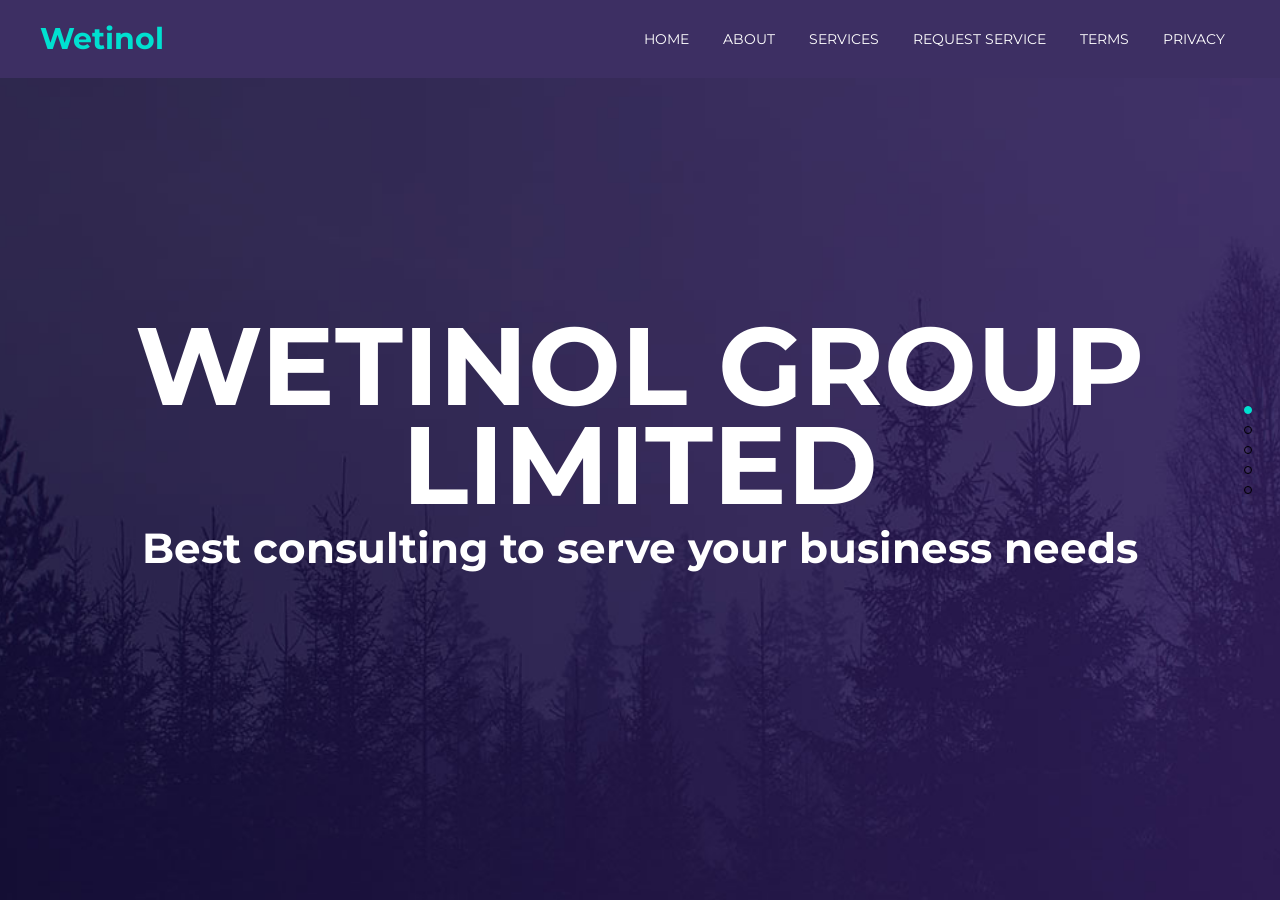
==== commit d1bd4f23: "asdads" ====
--- a/index.html
+++ b/index.html
@@ -24,11 +24,11 @@
                     <a href="index.html">Wetinol</a>
                 </div>
                 <nav id="myMenu" class="nav">
-                    <a class="nav__link" href="index.html">Home</a>
-                    <a class="nav__link" href="#">About</a>
-                    <a class="nav__link" href="#">Services</a>
-                    <a class="nav__link" href="#">Request Service</a>
-                    <a class="nav__link" href="#">Terms</a>
+                    <a class="nav__link" onclick="one()" href="#">Home</a>
+                    <a class="nav__link" onclick="two()"" href="#">About</a>
+                    <a class="nav__link" onclick="three()" href="#">Services</a>
+                    <a class="nav__link" onclick="four()" href="#">Request Service</a>
+                    <a class="nav__link" onclick="five()"href="#">Terms</a>
                     <a class="nav__link" href="privacy.html">Privacy</a>
                 </nav>
             </div>
@@ -778,7 +778,53 @@
                 <div class="container">
                    <div class="contact__form">
                       <div class="contact__wrapper">
-                          <h3>Request Services </h3>
+                          <div class="icon__svg">
+                            <svg class="request__svg" version="1.1" id="Capa_1" xmlns="http://www.w3.org/2000/svg" xmlns:xlink="http://www.w3.org/1999/xlink" x="0px" y="0px"
+                                 viewBox="0 0 512.016 512.016" style="enable-background:new 0 0 512.016 512.016;" xml:space="preserve">
+                            <g>
+                                <path style="fill:#00e0d0;" d="M16.008,255.992h64c8.832,0,16-7.168,16-16c0-44.192,35.808-80,80-80h208v48
+                                    c0,6.464,3.904,12.32,9.888,14.784c5.984,2.496,12.864,1.12,17.44-3.456l96-96c6.24-6.24,6.24-16.384,0-22.624l-96-96
+                                    c-4.576-4.576-11.456-5.952-17.44-3.456s-9.888,8.288-9.888,14.752v48l0,0h-208c-97.216,0-176,78.784-176,176
+                                    C0.008,248.824,7.176,255.992,16.008,255.992z"/>
+                                <path style="fill:#00e0d0;" d="M496.008,255.992h-64c-8.832,0-16,7.168-16,16c0,44.192-35.808,80-80,80h-208l0,0v-48
+                                    c0-6.464-3.904-12.32-9.888-14.784s-12.832-1.088-17.44,3.488l-96,96c-6.24,6.24-6.24,16.384,0,22.624l96,96
+                                    c4.576,4.576,11.456,5.952,17.44,3.456s9.888-8.32,9.888-14.784v-48l0,0h208c97.216,0,176-78.784,176-176
+                                    C512.008,263.16,504.84,255.992,496.008,255.992z"/>
+                            </g>
+                            <g>
+                            </g>
+                            <g>
+                            </g>
+                            <g>
+                            </g>
+                            <g>
+                            </g>
+                            <g>
+                            </g>
+                            <g>
+                            </g>
+                            <g>
+                            </g>
+                            <g>
+                            </g>
+                            <g>
+                            </g>
+                            <g>
+                            </g>
+                            <g>
+                            </g>
+                            <g>
+                            </g>
+                            <g>
+                            </g>
+                            <g>
+                            </g>
+                            <g>
+                            </g>
+                            </svg>
+                            
+                          <h3>Request Service</h3>
+                        </div>
                           <div class="line"></div>
                         <p class="p2">To discuss possible cooperation and negotiate terms, please fill in the form below.</p>
                           <form action="" name="newform" method="POST">
@@ -804,6 +850,8 @@
         <!-- Четвертая секция - КОНЕЦ -->
 
         <!-- Пятая секция - НАЧАЛО -->
+
+
         <div class="section">
          <div class="top-block1">
             <div class="container">
--- a/css/main.css
+++ b/css/main.css
@@ -81,6 +81,7 @@
 .about__icon path {
  fill: #00e0d0;
 }
+
 
 
 /* Стили самого первого слайда */
@@ -169,13 +170,15 @@
   /* Стили header */
 
   .header {
-    padding-top: 30px;
+    padding-top: 15px;
+    padding-bottom: 15px;
     width: 100%;
     position: absolute;
     top: 0;
     left: 0;
     right: 0;
     z-index: 1000;
+    background-color: #3d2f63;
   }
 
   .header__section2 .nav a {
@@ -292,7 +295,7 @@
 }
 
 .contact__form {
-  margin-top: 70px;
+  margin-top: 50px;
 }
 
 .contact__form .p2{
@@ -307,11 +310,16 @@
   font-size: 26px;
 }
 .contact__wrapper p {
-  font-size: 16px;
+  font-size: 18px;
   padding: 0;
   margin: 0 auto;
 }
 
+
+.request__svg {
+  width: 40px;
+  height: 40px;
+}
 
 .line {
 	margin: 20px 0;
